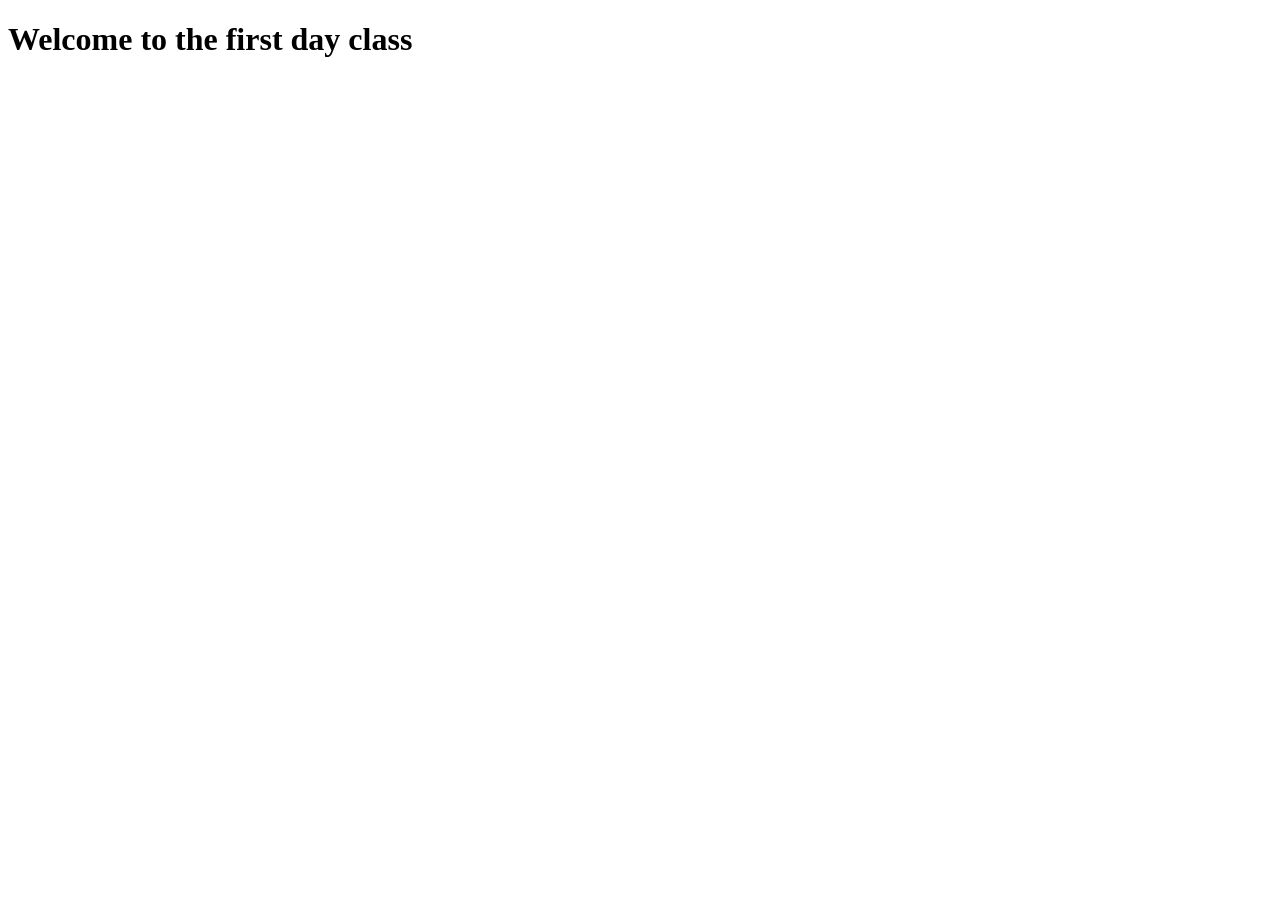
==== index.html @ fba1e54e "Welcome" ====
<!DOCTYPE html>
<html lang="en">
<head>
    <meta charset="UTF-8">
    <meta name="viewport" content="width=device-width, initial-scale=1.0">
    <title>Document</title>
</head>
<body>
    <h1>Welcome to the first day class</h1>
</body>
</html>
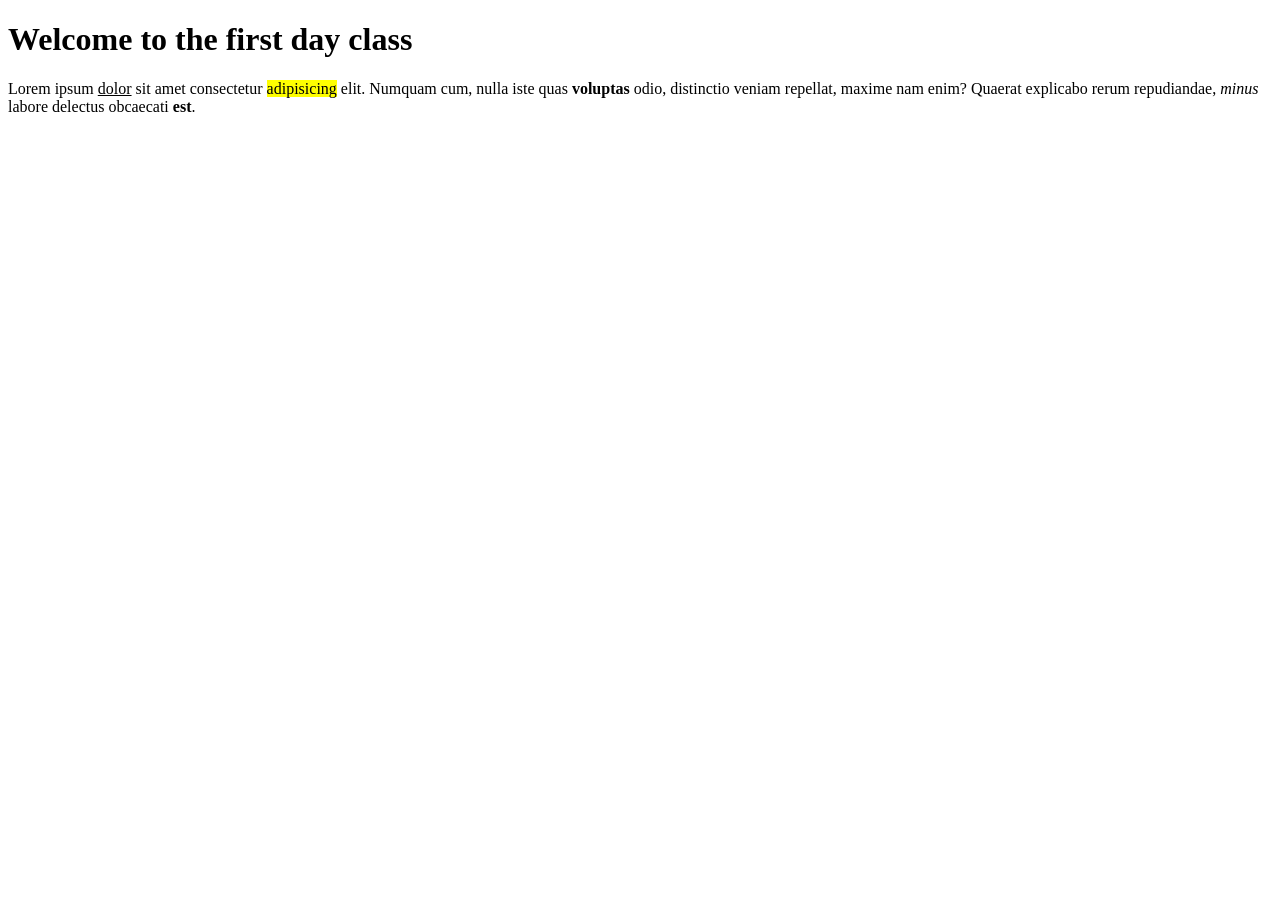
==== commit 00eec9da: "para" ====
--- a/index.html
+++ b/index.html
@@ -7,5 +7,12 @@
 </head>
 <body>
     <h1>Welcome to the first day class</h1>
+    <p>
+        Lorem ipsum <u>dolor</u> sit amet consectetur 
+        <mark>adipisicing</mark> elit. Numquam cum, nulla iste quas 
+        <b>voluptas</b> odio, distinctio veniam repellat, maxime nam enim? 
+        Quaerat explicabo rerum repudiandae, <em>minus</em> labore delectus obcaecati <strong>est</strong>.
+    </p>
 </body>
+
 </html>
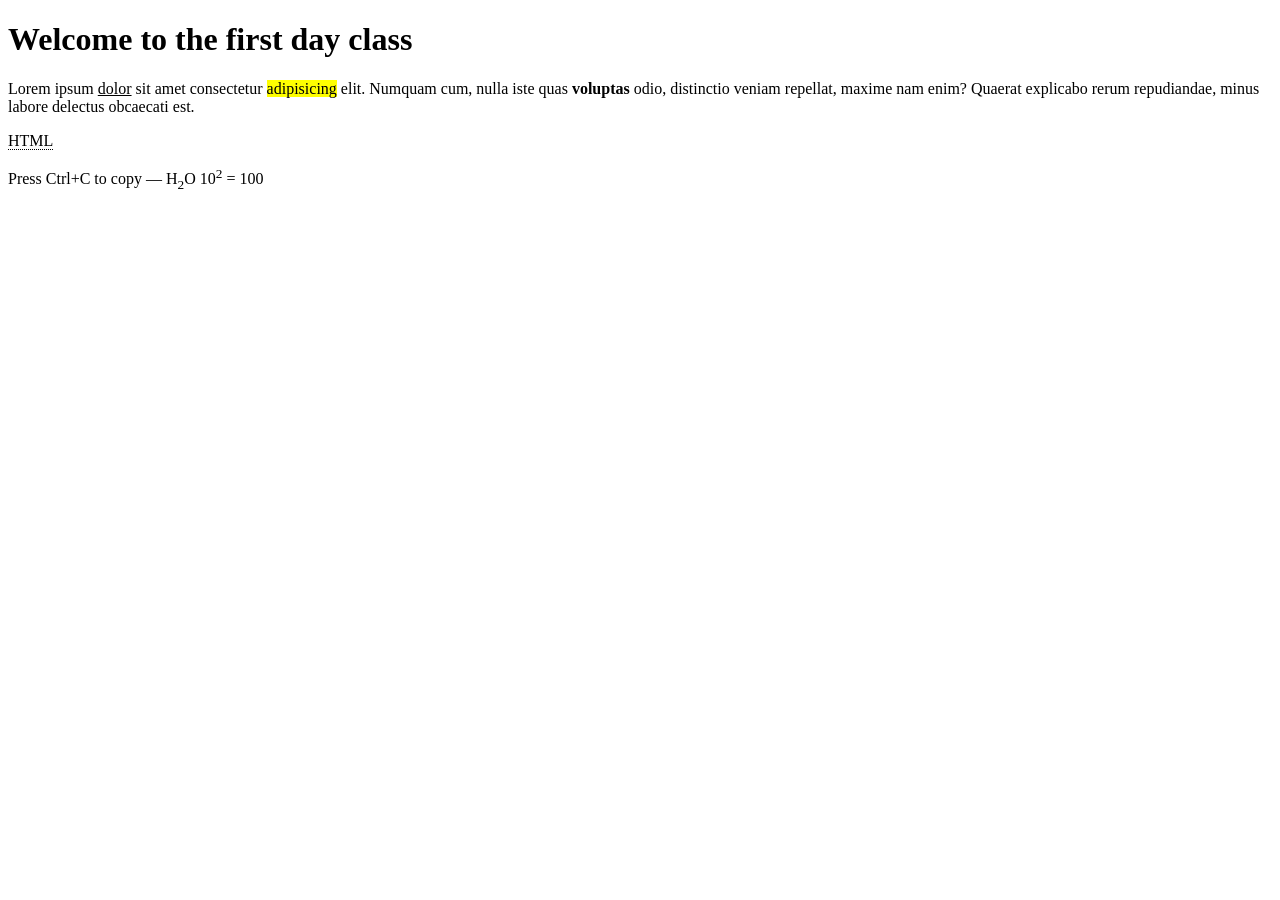
==== commit b3d37770: "para" ====
--- a/index.html
+++ b/index.html
@@ -11,8 +11,17 @@
         Lorem ipsum <u>dolor</u> sit amet consectetur 
         <mark>adipisicing</mark> elit. Numquam cum, nulla iste quas 
         <b>voluptas</b> odio, distinctio veniam repellat, maxime nam enim? 
-        Quaerat explicabo rerum repudiandae, <em>minus</em> labore delectus obcaecati <strong>est</strong>.
+        Quaerat explicabo rerum repudiandae, minus labore delectus obcaecati est.
+    </p>
+
+    <p>
+        <abbr title="HyperText Markup Language" style="border-bottom: 1px dotted; text-decoration: none;">
+            HTML
+        </abbr>
+        <p>Press Ctrl+C to copy — H<sub>2</sub>O 10<sup>2</sup> = 100</p>
+
     </p>
 </body>
 
+
 </html>
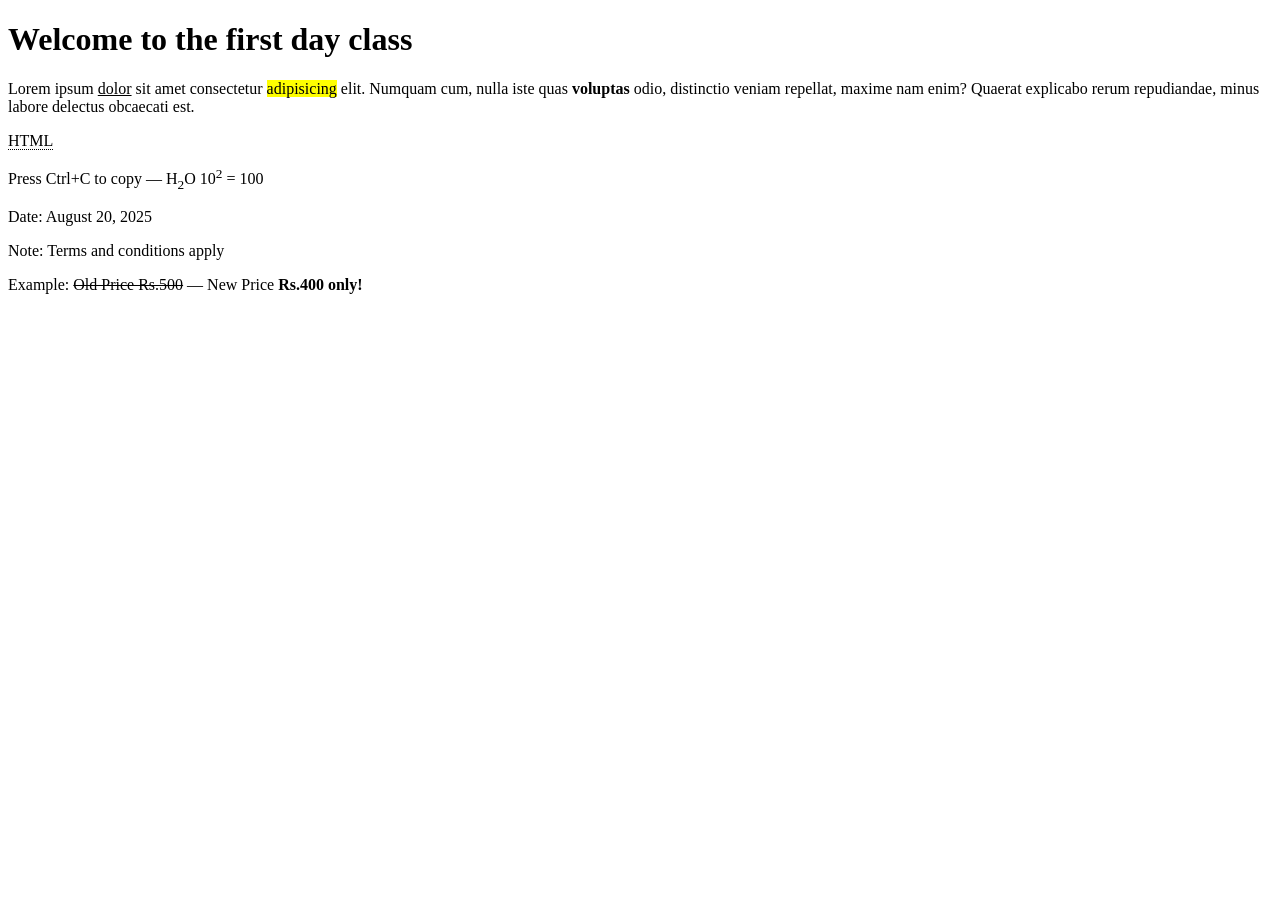
==== commit 5a5e38bb: "hello" ====
--- a/index.html
+++ b/index.html
@@ -18,9 +18,18 @@
         <abbr title="HyperText Markup Language" style="border-bottom: 1px dotted; text-decoration: none;">
             HTML
         </abbr>
+        </p>
         <p>Press Ctrl+C to copy — H<sub>2</sub>O 10<sup>2</sup> = 100</p>
+<p>Date: August 20, 2025</p>
+<p>Note: Terms and conditions apply</p>
 
-    </p>
+<p>
+    Example: 
+    <del>Old Price Rs.500</del> —
+    New Price <strong>Rs.400 only!</strong>
+</p>
+
+    
 </body>
 
 
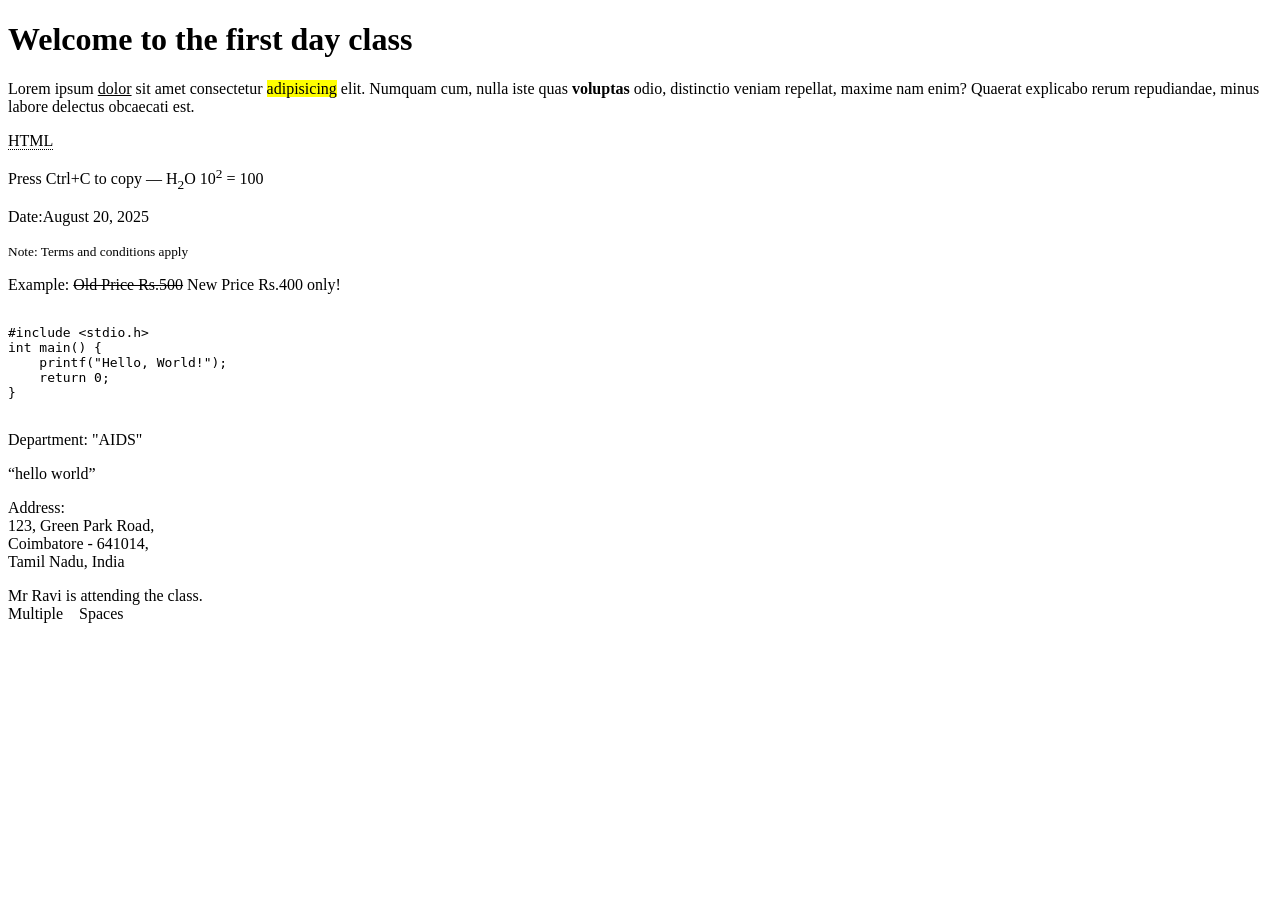
==== commit 4d090ee8: "hello" ====
--- a/index.html
+++ b/index.html
@@ -20,16 +20,38 @@
         </abbr>
         </p>
         <p>Press Ctrl+C to copy — H<sub>2</sub>O 10<sup>2</sup> = 100</p>
-<p>Date: August 20, 2025</p>
-<p>Note: Terms and conditions apply</p>
+<p>Date:<time>August 20, 2025</time></p>
+<p><small>Note: Terms and conditions apply
+</small></p>
 
 <p>
     Example: 
-    <del>Old Price Rs.500</del> —
-    New Price <strong>Rs.400 only!</strong>
+    <del>Old Price Rs.500</del> 
+    New Price Rs.400 only!
+</p>
+<pre>
+<code>
+#include &lt;stdio.h&gt;
+int main() {
+    printf("Hello, World!");
+    return 0;
+}
+</code>
+</pre>
+ <p>Department: &quot;AIDS&quot;</p>
+<p><q>hello world</q></p>
+<p>
+  Address:<br>
+  123, Green Park Road,<br>
+  Coimbatore - 641014,<br>
+  Tamil Nadu, India
+</p>
+<p>
+  Mr&nbsp;Ravi is attending the class.<br>
+  Multiple&nbsp;&nbsp;&nbsp;&nbsp;Spaces
 </p>
 
-    
+
 </body>
 
 
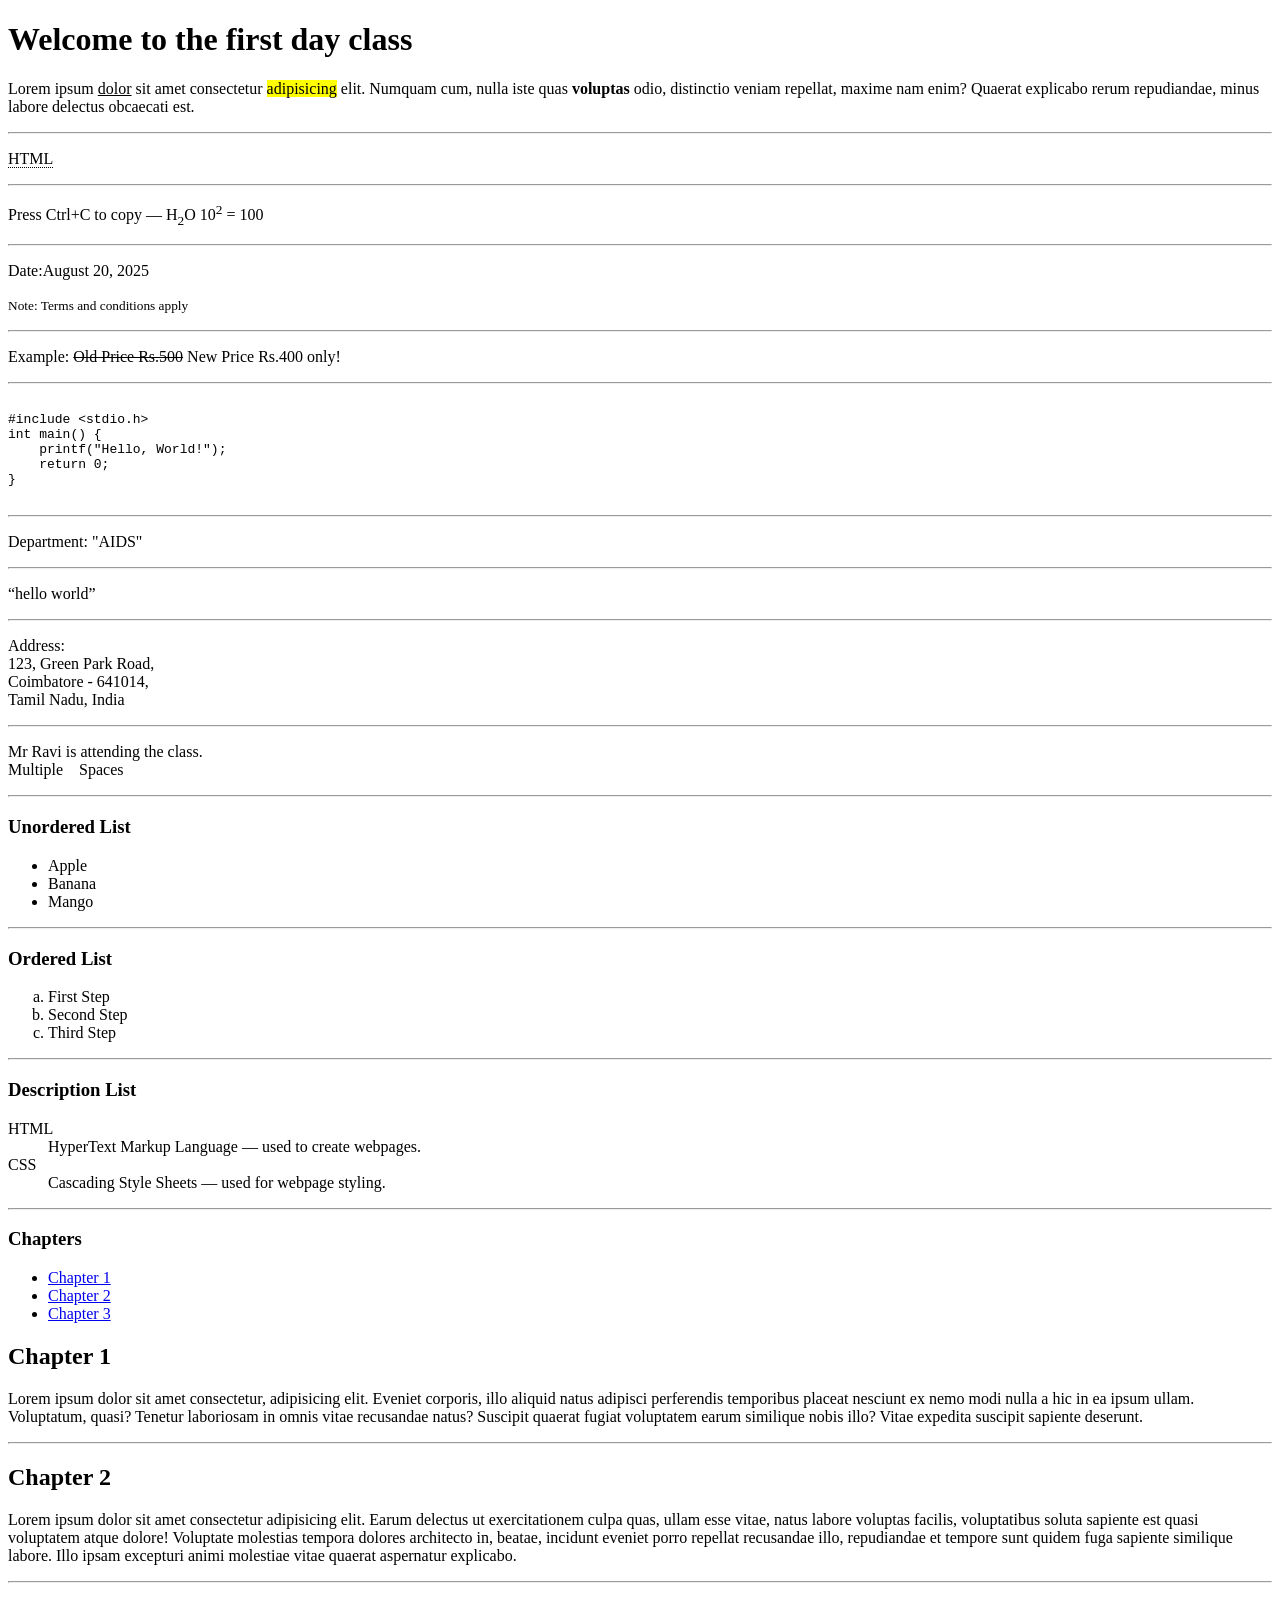
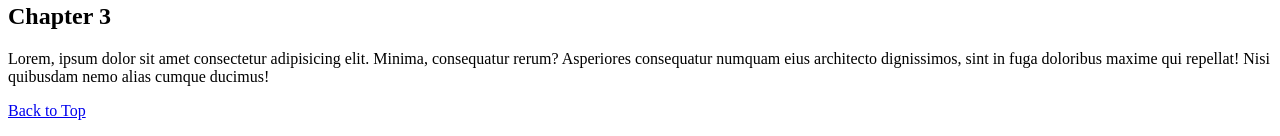
==== commit 079cdbd0: "hello" ====
--- a/index.html
+++ b/index.html
@@ -13,22 +13,22 @@
         <b>voluptas</b> odio, distinctio veniam repellat, maxime nam enim? 
         Quaerat explicabo rerum repudiandae, minus labore delectus obcaecati est.
     </p>
-
+<hr>
     <p>
         <abbr title="HyperText Markup Language" style="border-bottom: 1px dotted; text-decoration: none;">
             HTML
         </abbr>
-        </p>
-        <p>Press Ctrl+C to copy — H<sub>2</sub>O 10<sup>2</sup> = 100</p>
+        </p><hr>
+        <p>Press Ctrl+C to copy — H<sub>2</sub>O 10<sup>2</sup> = 100</p><hr>
 <p>Date:<time>August 20, 2025</time></p>
 <p><small>Note: Terms and conditions apply
 </small></p>
-
+<hr>
 <p>
     Example: 
     <del>Old Price Rs.500</del> 
     New Price Rs.400 only!
-</p>
+</p><hr>
 <pre>
 <code>
 #include &lt;stdio.h&gt;
@@ -37,20 +37,55 @@
     return 0;
 }
 </code>
-</pre>
- <p>Department: &quot;AIDS&quot;</p>
-<p><q>hello world</q></p>
+</pre><hr>
+ <p>Department: &quot;AIDS&quot;</p><hr>
+<p><q>hello world</q></p><hr>
 <p>
   Address:<br>
   123, Green Park Road,<br>
   Coimbatore - 641014,<br>
   Tamil Nadu, India
-</p>
+</p><hr>
 <p>
   Mr&nbsp;Ravi is attending the class.<br>
   Multiple&nbsp;&nbsp;&nbsp;&nbsp;Spaces
-</p>
+</p><hr>
+<h3>Unordered List</h3>
+<ul>
+    <li>Apple</li>
+    <li>Banana</li>
+    <li>Mango</li>
+</ul><hr>
+<h3>Ordered List</h3>
+<ol type="a">
+    <li>First Step</li>
+    <li>Second Step</li>
+    <li>Third Step</li>
+</ol><hr>
+<h3>Description List</h3>
+<dl>
+    <dt>HTML</dt>
+    <dd>HyperText Markup Language — used to create webpages.</dd>
 
+    <dt>CSS</dt>
+    <dd>Cascading Style Sheets — used for webpage styling.</dd>
+</dl><hr>
+<h3>Chapters</h3>
+<ul>
+    <li><a href="#chapter1">Chapter 1</a></li>
+    <li><a href="#chapter2">Chapter 2</a></li>
+    <li><a href="#chapter3">Chapter 3</a></li>
+</ul>
+<h2 id="chapter1">Chapter 1</h2>
+<p>Lorem ipsum dolor sit amet consectetur, adipisicing elit. Eveniet corporis, illo aliquid natus adipisci perferendis temporibus placeat nesciunt ex nemo modi nulla a hic in ea ipsum ullam. Voluptatum, quasi? Tenetur laboriosam in omnis vitae recusandae natus? Suscipit quaerat fugiat voluptatem earum similique nobis illo? Vitae expedita suscipit sapiente deserunt.</p>
+<hr>
+<h2 id="chapter2">Chapter 2</h2>
+<p>Lorem ipsum dolor sit amet consectetur adipisicing elit. Earum delectus ut exercitationem culpa quas, ullam esse vitae, natus labore voluptas facilis, voluptatibus soluta sapiente est quasi voluptatem atque dolore! Voluptate molestias tempora dolores architecto in, beatae, incidunt eveniet porro repellat recusandae illo, repudiandae et tempore sunt quidem fuga sapiente similique labore. Illo ipsam excepturi animi molestiae vitae quaerat aspernatur explicabo.</p>
+
+<hr>
+
+<h2 id="chapter3">Chapter 3</h2><p>Lorem, ipsum dolor sit amet consectetur adipisicing elit. Minima, consequatur rerum? Asperiores consequatur numquam eius architecto dignissimos, sint in fuga doloribus maxime qui repellat! Nisi quibusdam nemo alias cumque ducimus!</p>
+<p><a href="#">Back to Top</a></p>
 
 </body>
 
